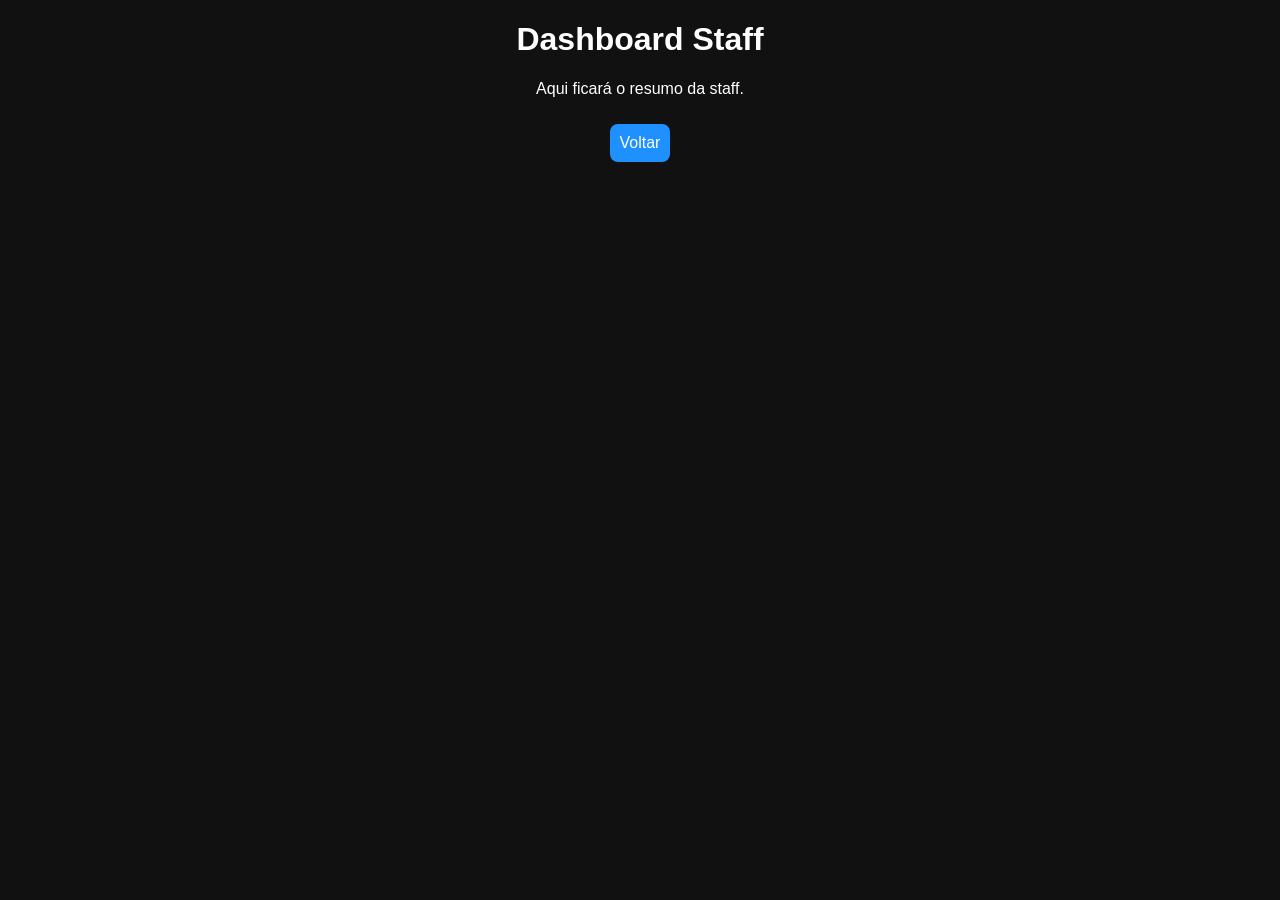
==== dashboard.html @ f33ef418 "Add initial dashboard.html file" ====
<!DOCTYPE html>
<html>

<head>
<title>Dashboard</title>
<link rel="stylesheet" href="style.css">
</head>

<body>

<h1>Dashboard Staff</h1>

<p>Aqui ficará o resumo da staff.</p>

<a href="index.html">Voltar</a>

</body>

</html>
---- style.css ----
body{
background:#111;
color:white;
font-family:Arial;
text-align:center;
}

a{
display:inline-block;
padding:10px;
background:#1e90ff;
color:white;
text-decoration:none;
border-radius:8px;
margin:10px;
}
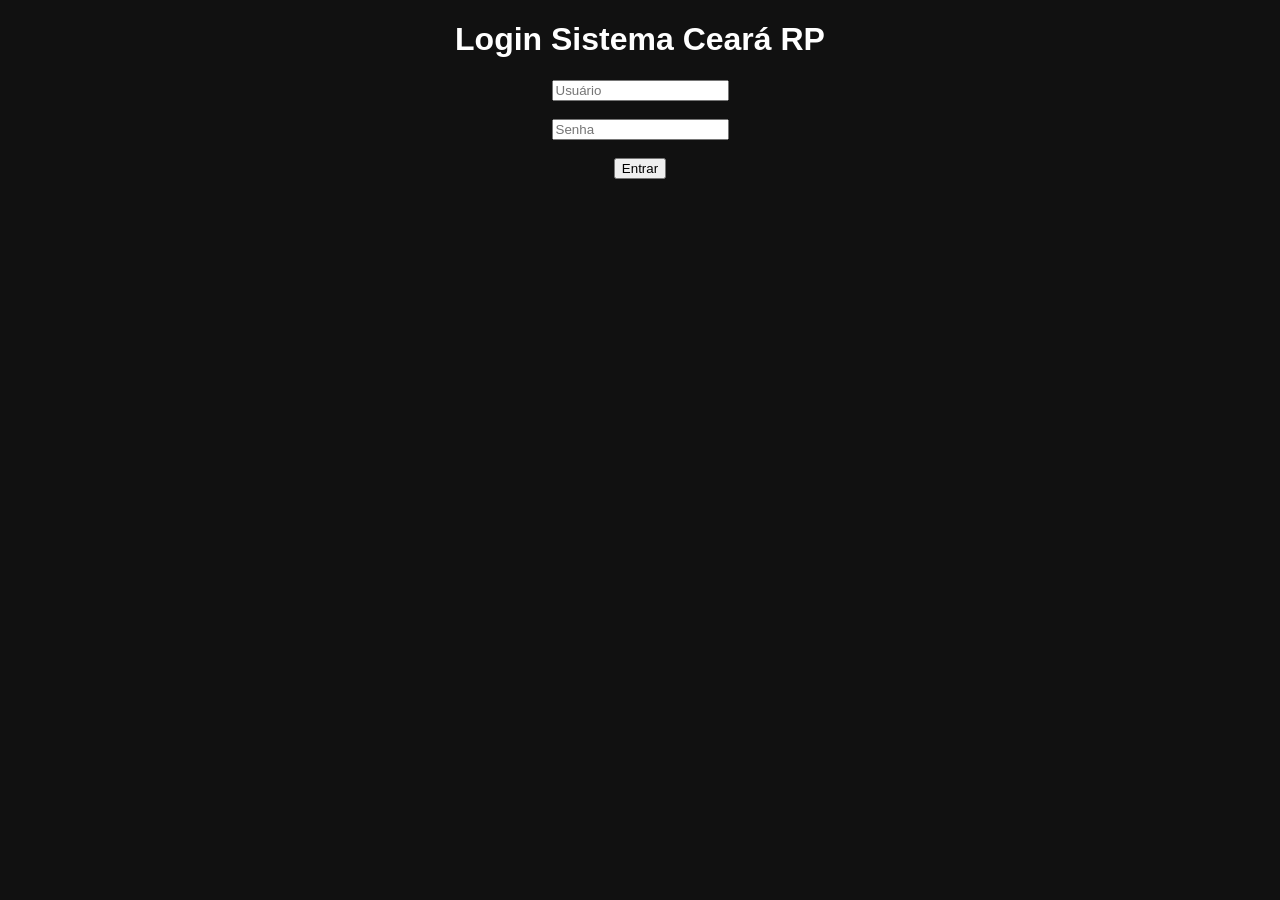
==== commit ff6fb16e: "Implement redirect to login based on localStorage Add script to redirect to login if no cargo in loc" ====
--- a/dashboard.html
+++ b/dashboard.html
@@ -15,5 +15,15 @@
 <a href="index.html">Voltar</a>
 
 </body>
+  
+<script>
 
+let cargo = localStorage.getItem("cargo");
+
+if(!cargo){
+window.location.href = "login.html";
+}
+
+</script>
+  
 </html>
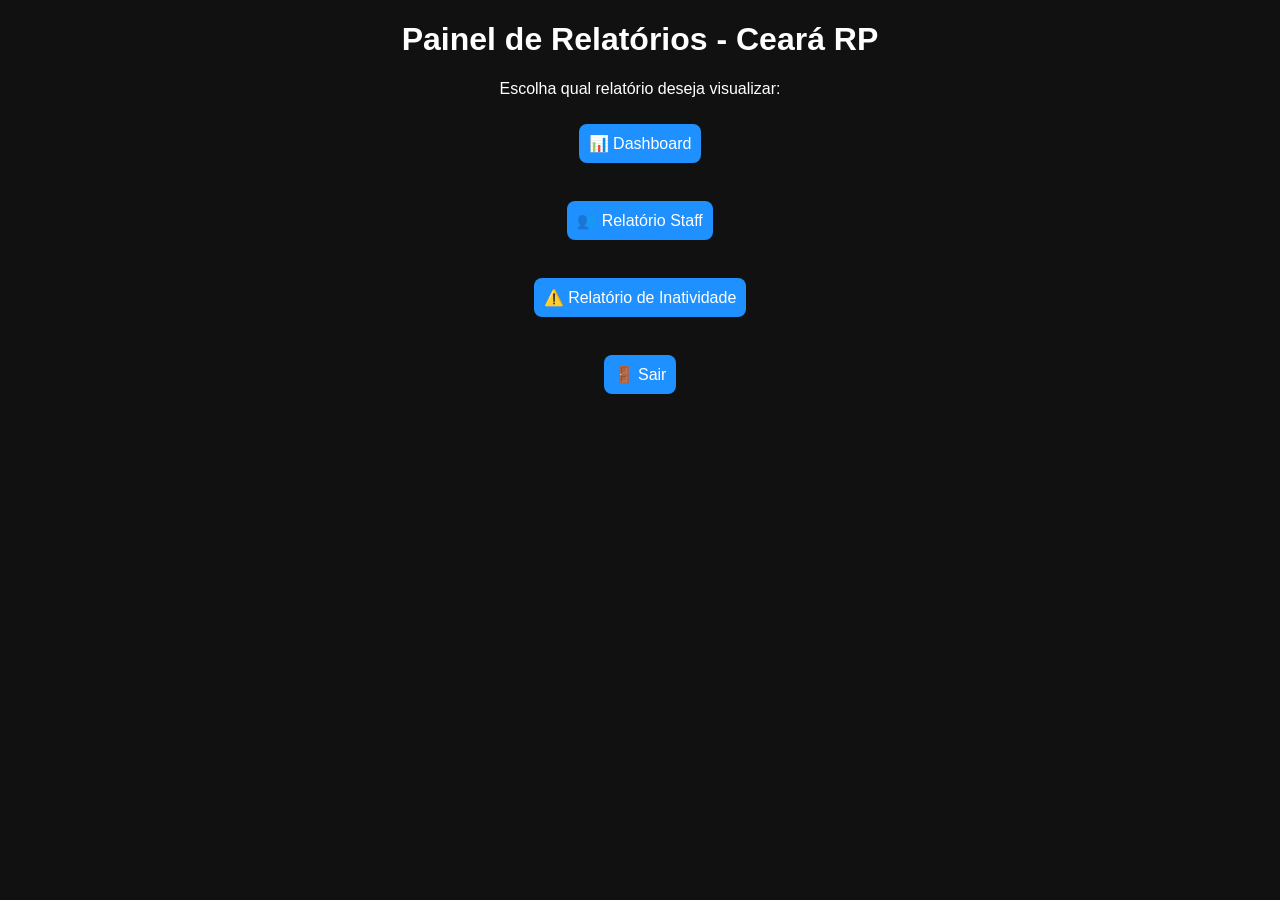
==== commit 1b004227: "Redirect based on cargo role in dashboard" ====
--- a/dashboard.html
+++ b/dashboard.html
@@ -20,8 +20,8 @@
 
 let cargo = localStorage.getItem("cargo");
 
-if(!cargo){
-window.location.href = "login.html";
+if(cargo !== "supervisor"){
+window.location.href = "visitante.html";
 }
 
 </script>
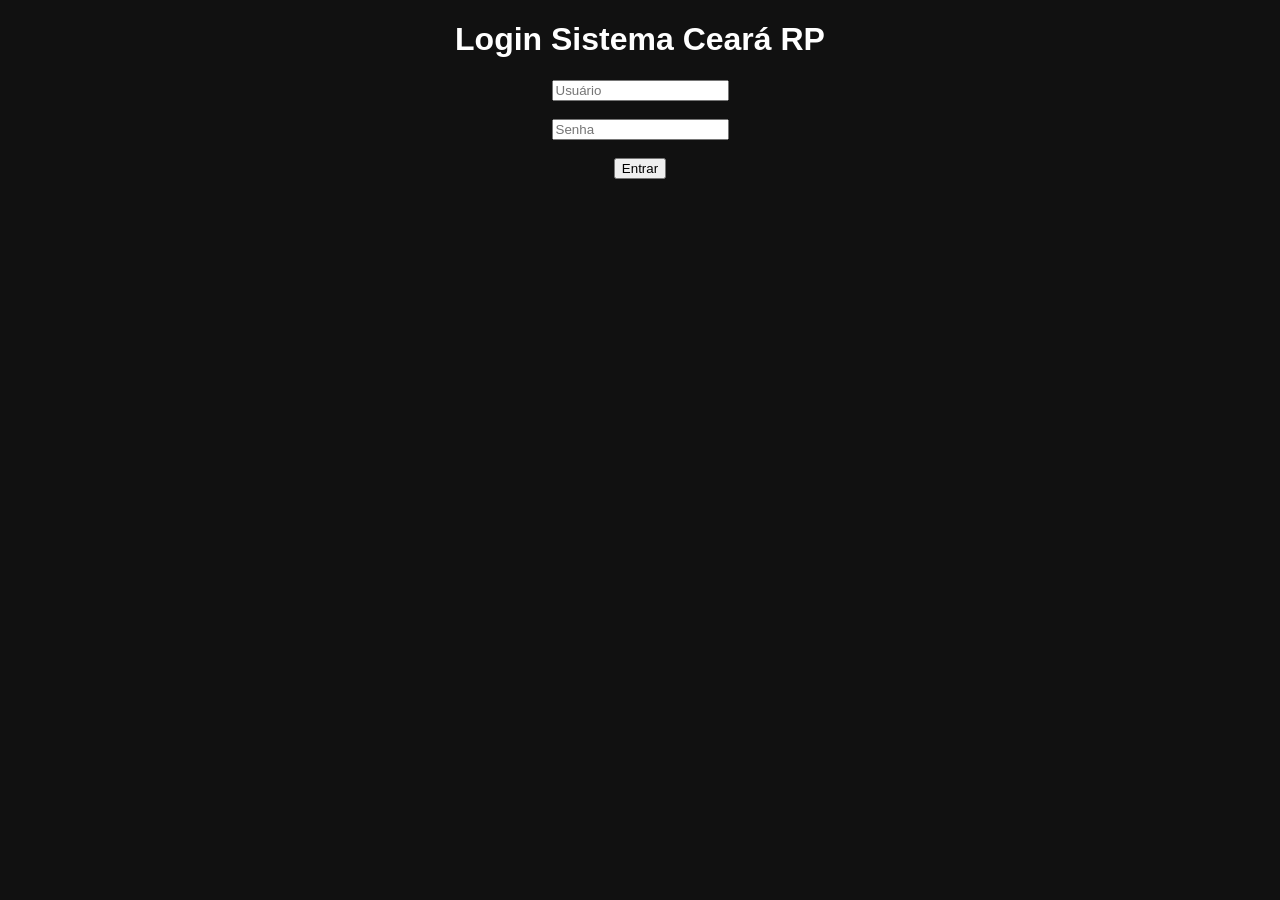
==== commit 0cb4a5fe: "Update dashboard title and content for supervisor" ====
--- a/dashboard.html
+++ b/dashboard.html
@@ -1,21 +1,11 @@
 <!DOCTYPE html>
-<html>
+<html lang="pt-BR">
 
 <head>
-<title>Dashboard</title>
+<meta charset="UTF-8">
+<title>Dashboard Supervisor</title>
 <link rel="stylesheet" href="style.css">
-</head>
 
-<body>
-
-<h1>Dashboard Staff</h1>
-
-<p>Aqui ficará o resumo da staff.</p>
-
-<a href="index.html">Voltar</a>
-
-</body>
-  
 <script>
 
 let cargo = localStorage.getItem("cargo");
@@ -25,5 +15,35 @@
 }
 
 </script>
-  
+
+</head>
+
+<body>
+
+<h1>Dashboard Supervisor</h1>
+
+<p>Painel de controle da staff do Ceará RP</p>
+
+<br>
+
+<h2>Relatórios</h2>
+
+<a href="relatorio-staff.html">👥 Editar Relatório Staff</a>
+
+<br><br>
+
+<a href="relatorio-inatividade.html">⚠️ Editar Relatório de Inatividade</a>
+
+<br><br>
+
+<h2>Painel</h2>
+
+<a href="visitante.html">👀 Ver painel de visitante</a>
+
+<br><br>
+
+<a href="login.html">🚪 Sair</a>
+
+</body>
+
 </html>
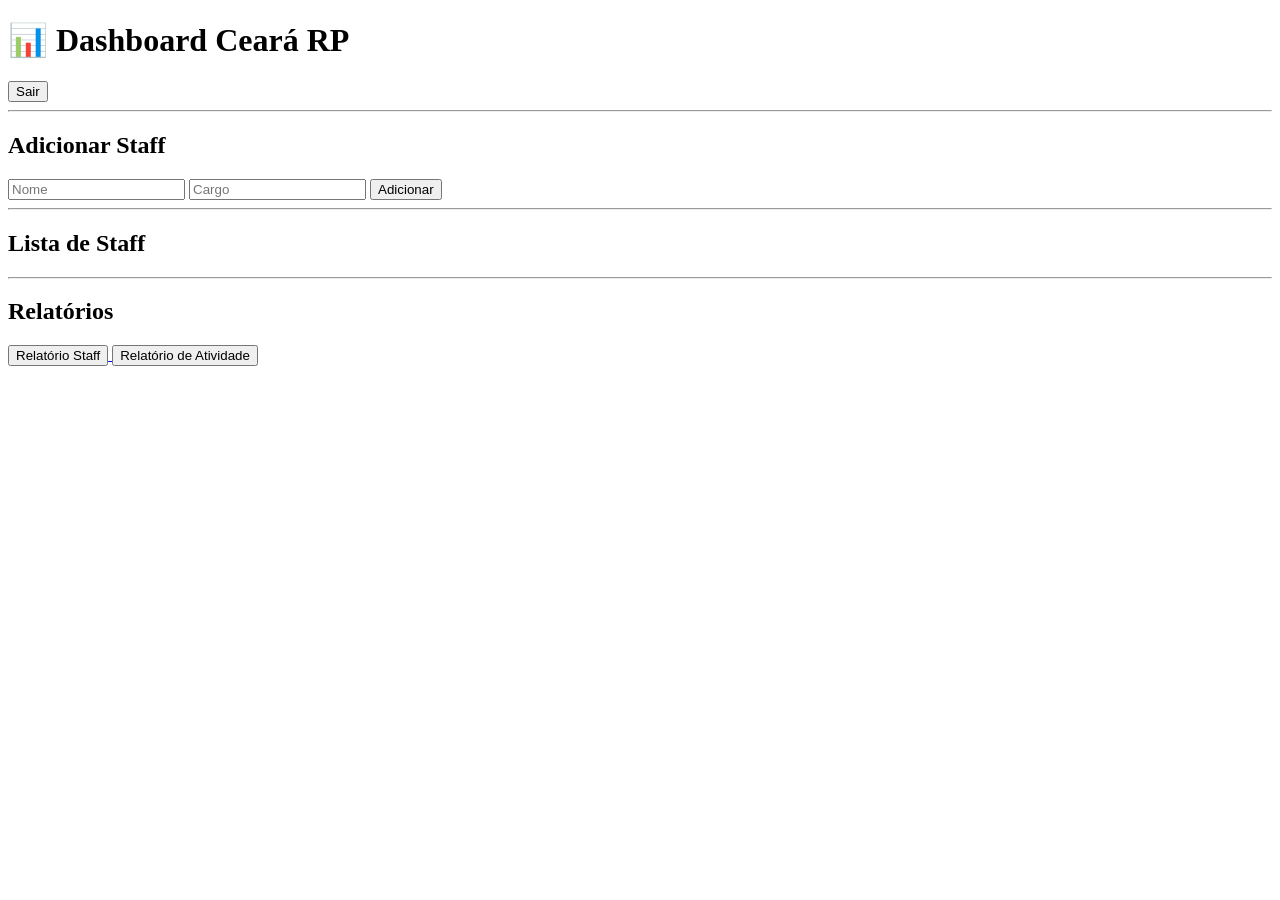
==== commit 6a18cafe: "Refactor dashboard.html for improved structure and content Updated the dashboard title and modified " ====
--- a/dashboard.html
+++ b/dashboard.html
@@ -1,49 +1,44 @@
 <!DOCTYPE html>
-<html lang="pt-BR">
+<html>
 
 <head>
-<meta charset="UTF-8">
-<title>Dashboard Supervisor</title>
-<link rel="stylesheet" href="style.css">
-
-<script>
-
-let cargo = localStorage.getItem("cargo");
-
-if(cargo !== "supervisor"){
-window.location.href = "visitante.html";
-}
-
-</script>
-
+<title>Dashboard</title>
 </head>
 
-<body>
+<body onload="verificarLogin(); carregarStaff();">
 
-<h1>Dashboard Supervisor</h1>
+<h1>📊 Dashboard Ceará RP</h1>
 
-<p>Painel de controle da staff do Ceará RP</p>
+<button onclick="logout()">Sair</button>
 
-<br>
+<hr>
+
+<h2>Adicionar Staff</h2>
+
+<input id="nome" placeholder="Nome">
+<input id="cargoStaff" placeholder="Cargo">
+
+<button onclick="adicionarStaff()">Adicionar</button>
+
+<hr>
+
+<h2>Lista de Staff</h2>
+
+<ul id="lista-staff"></ul>
+
+<hr>
 
 <h2>Relatórios</h2>
 
-<a href="relatorio-staff.html">👥 Editar Relatório Staff</a>
+<a href="relatorio-staff.html">
+<button>Relatório Staff</button>
+</a>
 
-<br><br>
+<a href="atividade.html">
+<button>Relatório de Atividade</button>
+</a>
 
-<a href="relatorio-inatividade.html">⚠️ Editar Relatório de Inatividade</a>
-
-<br><br>
-
-<h2>Painel</h2>
-
-<a href="visitante.html">👀 Ver painel de visitante</a>
-
-<br><br>
-
-<a href="login.html">🚪 Sair</a>
+<script src="script.js"></script>
 
 </body>
-
 </html>
